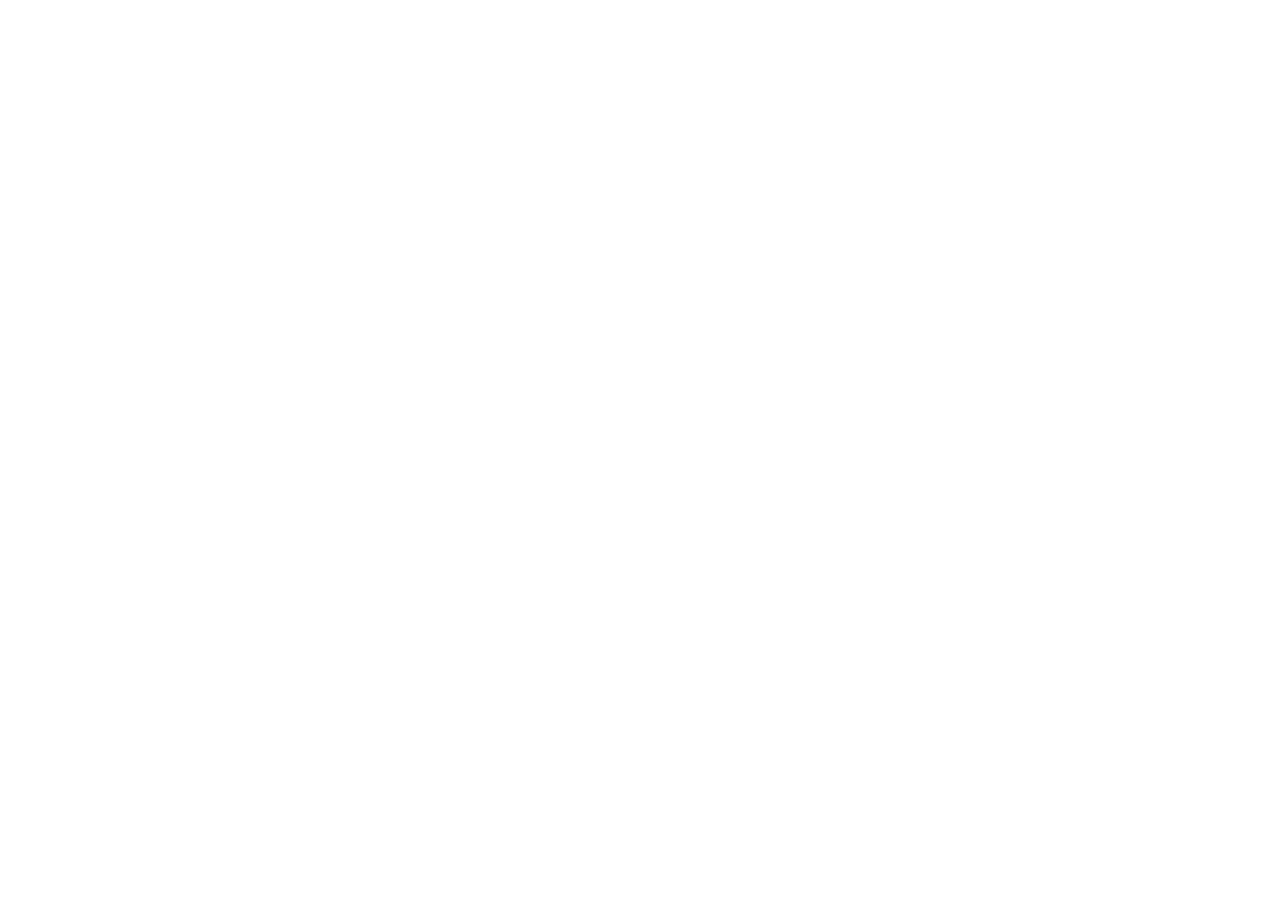
==== docs/index.html @ 80065a2b "Docs agregado" ====
<!DOCTYPE html>
<html lang="en">
  <head>
    <meta charset="UTF-8" />
    <link rel="icon" type="image/svg+xml" href="/vite.svg" />
    <meta name="viewport" content="width=device-width, initial-scale=1.0" />
    <title>Vite + React</title>
    <script type="module" crossorigin src="/assets/index-65370f29.js"></script>
    <link rel="stylesheet" href="/assets/index-94dc1119.css">
  </head>
  <body>
    <div id="root"></div>
    
  </body>
</html>
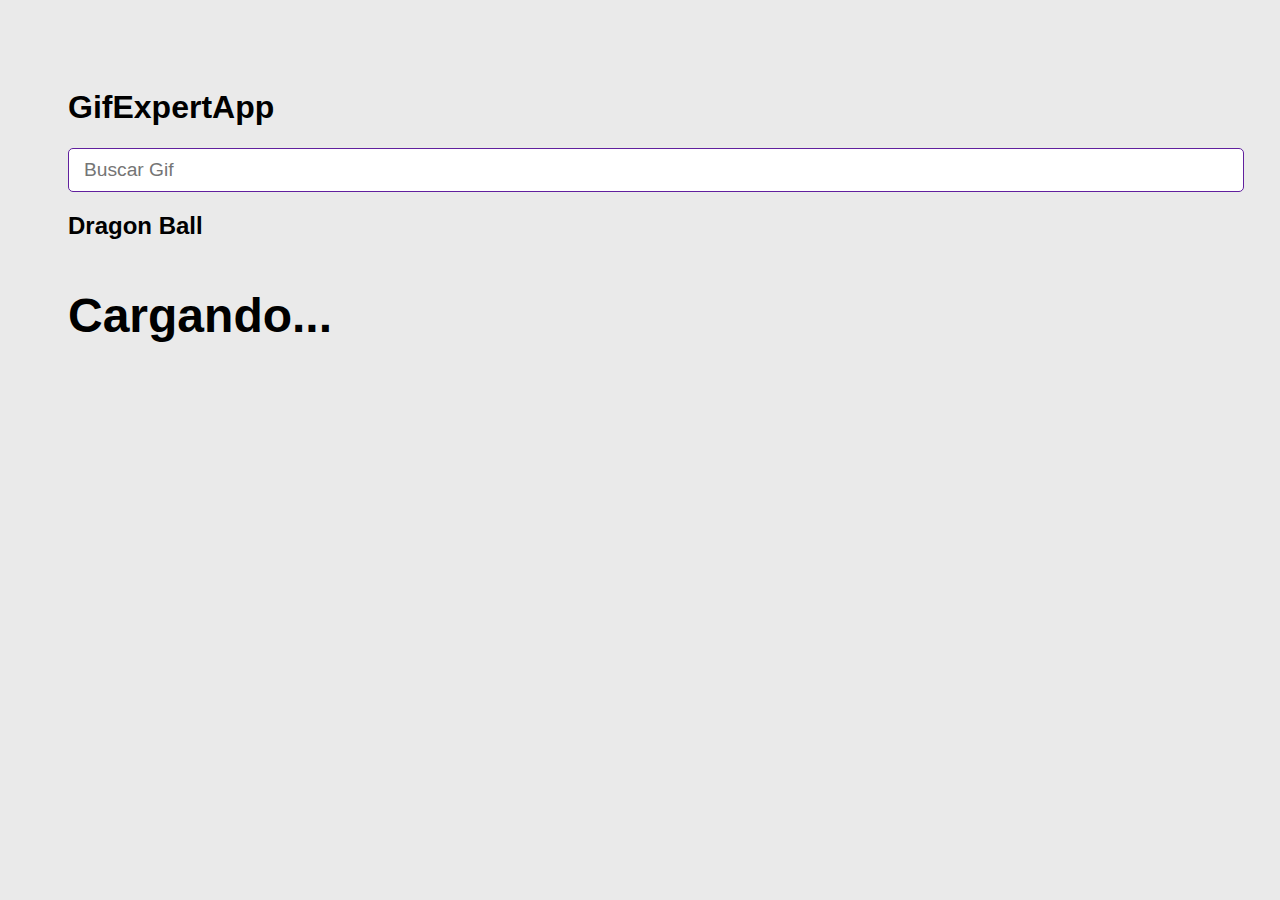
==== commit 21b2485a: "index actualizado" ====
--- a/docs/index.html
+++ b/docs/index.html
@@ -4,9 +4,9 @@
     <meta charset="UTF-8" />
     <link rel="icon" type="image/svg+xml" href="/vite.svg" />
     <meta name="viewport" content="width=device-width, initial-scale=1.0" />
-    <title>Vite + React</title>
-    <script type="module" crossorigin src="/assets/index-65370f29.js"></script>
-    <link rel="stylesheet" href="/assets/index-94dc1119.css">
+    <title>GIfAPP</title>
+    <script type="module" crossorigin src="./assets/index-65370f29.js"></script>
+    <link rel="stylesheet" href="./assets/index-94dc1119.css">
   </head>
   <body>
     <div id="root"></div>
--- a/docs/assets/index-94dc1119.css
+++ b/docs/assets/index-94dc1119.css
@@ -0,0 +1 @@
+*{font-family:Helvetica,Arial,sans-serif;background-color:#eaeaea}body{padding:60px}input{background-color:#fff;border-radius:5px;border:1px solid rgb(97,32,158);color:#000;font-size:1.2rem;outline:none;padding:10px 15px;width:100%}h2{font-size:1.5rem}h3{font-size:3rem;margin-bottom:5px}.card-grid{display:flex;flex-direction:row;flex-wrap:wrap;justify-content:center}.card{align-content:center;align-items:center;background-color:#fff;border-radius:10px;box-shadow:0 3px 5px #00000008;display:flex;flex-direction:column;height:0%;justify-content:center;margin-bottom:10px;margin-right:10px;overflow:hidden}.card p{background-color:#fff;flex:1;font-size:1.5rem;margin-top:5px;padding:5px 20px 0;text-align:center}.card img{width:100%}
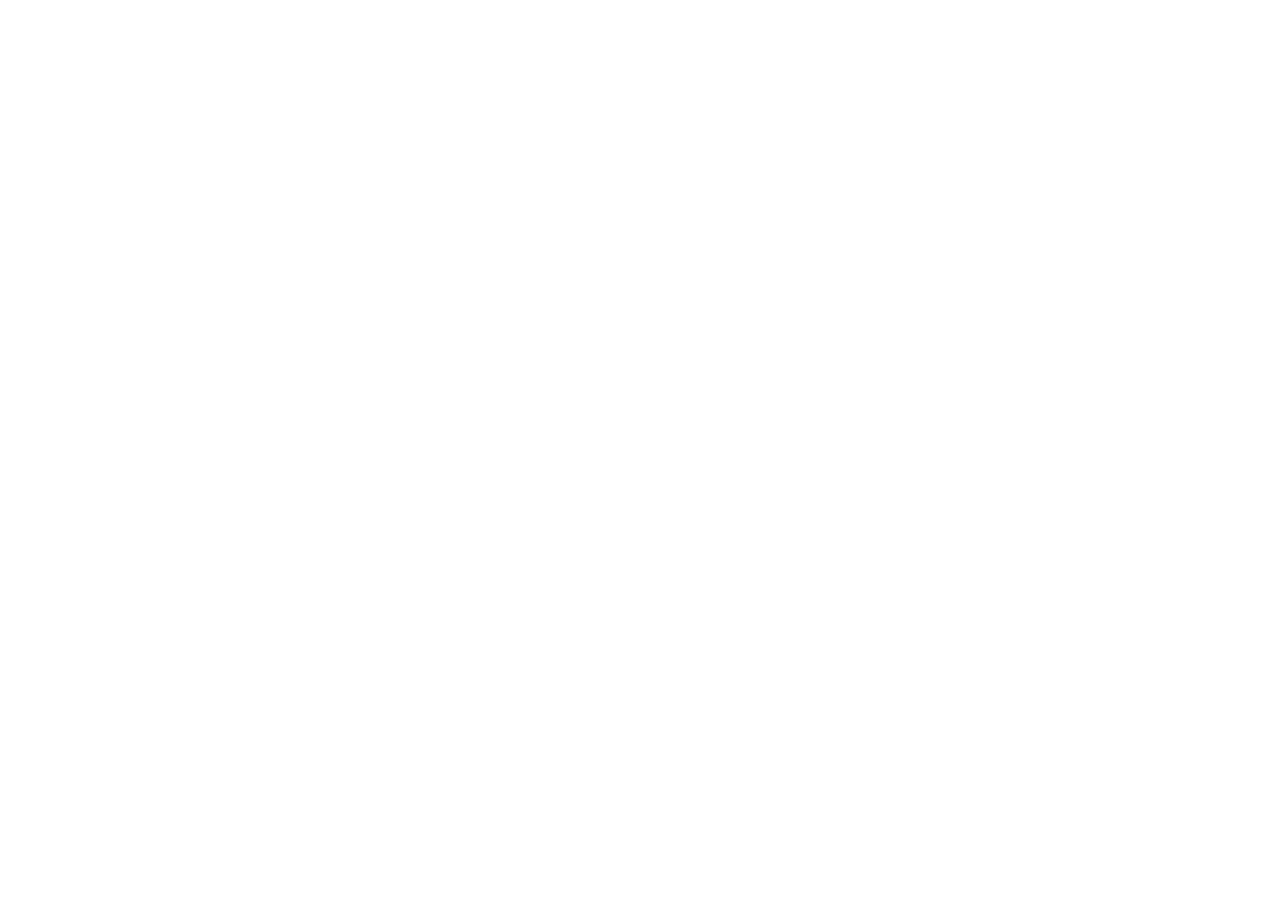
==== commit 63f1ed48: "docs changed" ====
--- a/docs/index.html
+++ b/docs/index.html
@@ -4,9 +4,9 @@
     <meta charset="UTF-8" />
     <link rel="icon" type="image/svg+xml" href="/vite.svg" />
     <meta name="viewport" content="width=device-width, initial-scale=1.0" />
-    <title>GIfAPP</title>
-    <script type="module" crossorigin src="./assets/index-65370f29.js"></script>
-    <link rel="stylesheet" href="./assets/index-94dc1119.css">
+    <title>Gif Expert</title>
+    <script type="module" crossorigin src="/assets/index-28c160d7.js"></script>
+    <link rel="stylesheet" href="/assets/index-94dc1119.css">
   </head>
   <body>
     <div id="root"></div>
